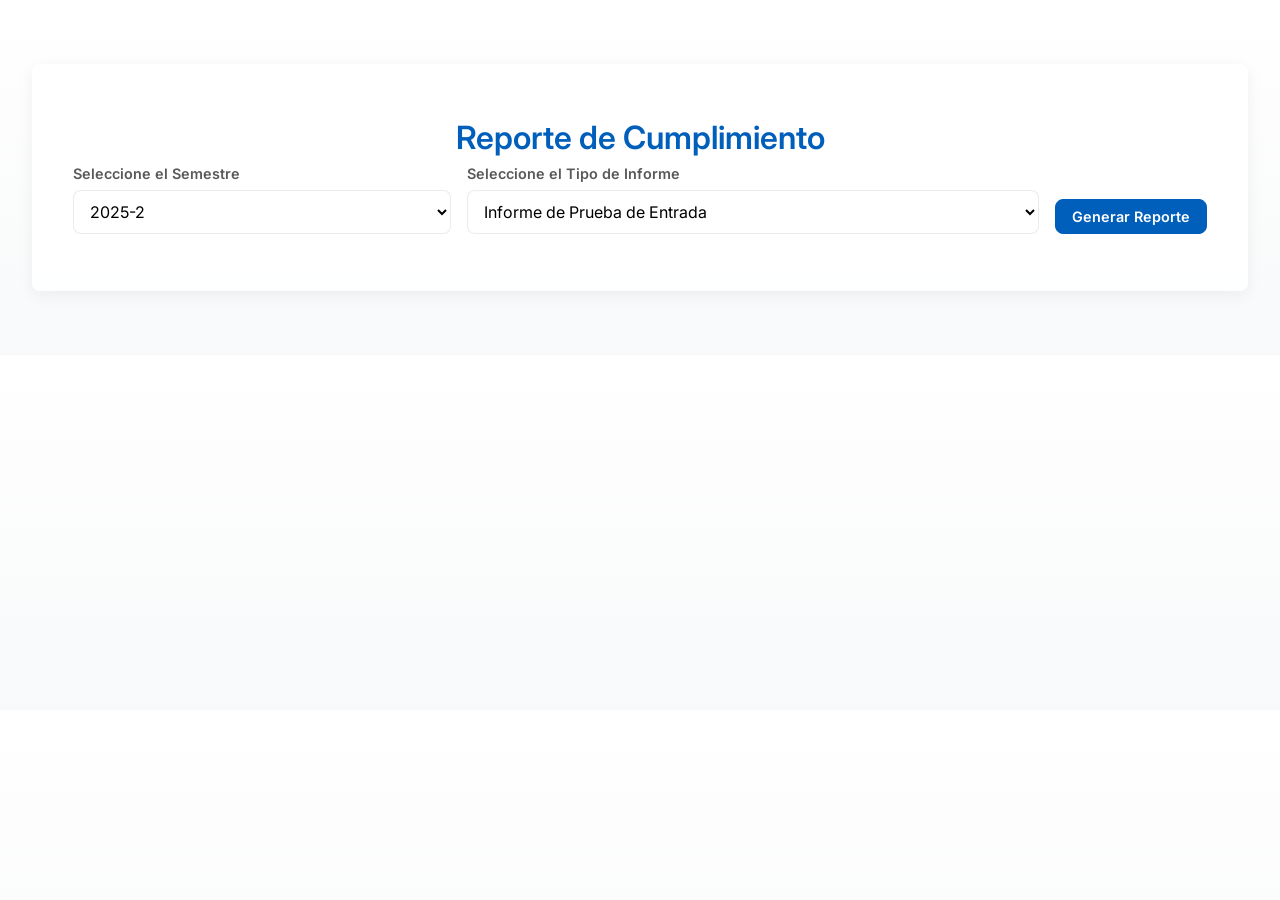
==== reporte.html @ 185ec6a6 "Add files via upload" ====
<!DOCTYPE html>
<html lang="es">
<head>
    <meta charset="UTF-8">
    <meta name="viewport" content="width=device-width, initial-scale=1.0">
    <title>Reporte de Cumplimiento de Informes</title>
    
    <!-- Fuentes de Google (las mismas de tu app principal para consistencia) -->
    <link rel="preconnect" href="https://fonts.googleapis.com">
    <link rel="preconnect" href="https://fonts.gstatic.com" crossorigin>
    <link href="https://fonts.googleapis.com/css2?family=Segoe+UI:wght@400;600;700&family=Inter:wght@400;500;600;700&display=swap" rel="stylesheet">
    
    <!-- Reutilizamos la hoja de estilos de tu aplicación principal -->
    <link rel="stylesheet" href="style.css">

    <!-- Estilos específicos para el Reporte -->
    <style>
        .dashboard-metrics {
            display: grid;
            grid-template-columns: repeat(auto-fit, minmax(180px, 1fr));
            gap: 24px;
            margin-top: 32px;
            margin-bottom: 32px;
        }
        .metric-card {
            background-color: var(--surface-ground);
            padding: 24px;
            border-radius: var(--border-radius);
            text-align: center;
            border: 1px solid var(--surface-border-light);
        }
        .metric-card h3 {
            margin: 0 0 8px 0;
            font-size: 1em;
            color: var(--text-secondary);
            font-weight: 600;
            text-transform: uppercase;
            letter-spacing: 0.5px;
        }
        .metric-card .count {
            font-size: 2.5em;
            font-weight: 700;
            color: var(--primary-color);
        }
        #report-table-container {
            overflow-x: auto;
        }
        #report-table {
            width: 100%;
            border-collapse: collapse;
            margin-top: 16px;
        }
        #report-table th, #report-table td {
            padding: 12px 16px;
            text-align: left;
            border-bottom: 1px solid var(--surface-border-light);
        }
        #report-table th {
            font-weight: 600;
            font-size: 0.9em;
            color: var(--text-secondary);
        }
        .status-tag {
            padding: 4px 10px;
            border-radius: 12px;
            font-weight: 600;
            font-size: 0.8em;
            display: inline-block;
            text-align: center;
            min-width: 90px;
        }
        .status-completado {
            background-color: var(--success-bg);
            color: var(--success-color);
        }
        .status-pendiente {
            background-color: var(--warning-bg);
            color: var(--warning-color);
        }
        .status-sin-registro {
            background-color: var(--danger-bg);
            color: var(--danger-color);
        }
    </style>
</head>
<body>

    <div class="container">
        <h1>Reporte de Cumplimiento</h1>
        
        <div class="form-section" style="display: flex; flex-wrap: wrap; gap: 16px; align-items: flex-end;">
            <div style="flex-grow: 1; min-width: 200px;">
                <label for="semester-selector">Seleccione el Semestre</label>
                <select id="semester-selector">
                    <option value="2025-2">2025-2</option>
                    <option value="2026-1">2026-1</option>
                    <!-- Agrega más semestres aquí si es necesario -->
                </select>
            </div>
            <div style="flex-grow: 1; min-width: 250px;">
                <label for="report-type-selector">Seleccione el Tipo de Informe</label>
                <select id="report-type-selector">
                    <option value="entryTest">Informe de Prueba de Entrada</option>
                    <option value="portfolio_I">Portafolio por Unidad I</option>
                    <option value="portfolio_II">Portafolio por Unidad II</option>
                    <option value="portfolio_III">Portafolio por Unidad III</option>
                    <option value="docPortfolio">Documentación de Portafolio (Evidencias)</option>
                </select>
            </div>
            <button id="load-report-btn" class="btn primary">Generar Reporte</button>
        </div>

        <div id="dashboard-loader" style="display: none; text-align: center; padding: 40px;">
            <div class="spinner" style="margin: 0 auto;"></div>
            <p style="color: var(--text-secondary); margin-top: 16px;">Cargando datos del reporte...</p>
        </div>

        <div id="report-content" style="display: none;">
            <div class="dashboard-metrics">
                <div class="metric-card">
                    <h3>Total Cursos</h3>
                    <span id="total-count" class="count">0</span>
                </div>
                <div class="metric-card">
                    <h3>Completados</h3>
                    <span id="completed-count" class="count" style="color: var(--success-color);">0</span>
                </div>
                <div class="metric-card">
                    <h3>Pendientes</h3>
                    <span id="pending-count" class="count" style="color: var(--warning-color);">0</span>
                </div>
                <div class="metric-card">
                    <h3>Sin Registro</h3>
                    <span id="unregistered-count" class="count" style="color: var(--danger-color);">0</span>
                </div>
            </div>

            <hr>

            <div id="report-table-container">
                <h2>Detalle de Cursos Asignados</h2>
                <table id="report-table">
                    <thead>
                        <tr>
                            <th>Docente</th>
                            <th>Curso</th>
                            <th>Sección</th>
                            <th>Estado del Informe</th>
                        </tr>
                    </thead>
                    <tbody>
                        <!-- Las filas se generarán dinámicamente con JavaScript -->
                    </tbody>
                </table>
            </div>
        </div>
    </div>

    <!-- El script que hará que todo funcione -->
    <script src="reporte.js"></script>
</body>
</html>
---- style.css ----
:root {
    --font-family: "Segoe UI", "Inter", -apple-system, BlinkMacSystemFont, Roboto, "Helvetica Neue", sans-serif;
    
    /* Paleta Inspirada en "Windows 12" (Conceptual) */
    --primary-color: #005fba;
    --primary-color-light: rgba(0, 120, 212, 0.15);
    --primary-color-focus-ring: rgba(0, 120, 212, 0.3);
    
    --success-color: #0d875a;
    --warning-color: #b48700;
    --danger-color: #d13438;
    --orange-color: #f7630c;

    --success-bg: #e7f4f0;
    --warning-bg: #fff9e6;
    --danger-bg: #fdf0f0;
    --orange-bg: #fff4ec;

    --text-primary: #0d0d0d;
    --text-secondary: #595959;
    --text-on-primary: #ffffff;
    
    --surface-ground: #f9f9f9;
    --surface-card: rgba(255, 255, 255, 0.85); /* Efecto Acrílico */
    --surface-border: rgba(0, 0, 0, 0.08);
    --surface-border-light: rgba(0, 0, 0, 0.05);
    
    --border-radius: 8px;
    --transition-speed: 0.25s;
    --box-shadow: 0 4px 16px rgba(0,0,0,0.06);
    --box-shadow-hover: 0 8px 24px rgba(0,0,0,0.08);
}

body {
    font-family: var(--font-family);
    background-color: var(--surface-ground);
    background-image: linear-gradient(to top, #f8f9fa, #ffffff);
    color: var(--text-primary);
    margin: 0;
    padding: 32px;
    -webkit-font-smoothing: antialiased;
    -moz-osx-font-smoothing: grayscale;
}

/* --- Utilidades y Animaciones --- */
.spinner {
    width: 32px; height: 32px; border: 3px solid var(--primary-color-light);
    border-top: 3px solid var(--primary-color); border-radius: 50%;
    animation: spin 0.8s cubic-bezier(0.65, 0.05, 0.36, 1) infinite;
}
@keyframes spin { 100% { transform: rotate(360deg); } }

hr { border: 0; height: 1px; background-color: var(--surface-border-light); margin: 32px 0; }

/* --- Estructura Principal y Contenedor --- */
#app-container { display: none; }
.container {
    max-width: 1200px; margin: 32px auto;
    background: var(--surface-card);
    padding: 32px 40px; border-radius: var(--border-radius);
    box-shadow: var(--box-shadow);
    border: 1px solid rgba(255,255,255,0.9);
}
h1 {
    text-align: center; color: var(--primary-color);
    font-size: 2em; font-weight: 600; margin-bottom: 8px;
}
#semester-display {
    text-align: center; font-size: 1.1em; font-weight: 400;
    color: var(--text-secondary); margin-bottom: 32px;
    background: var(--surface-ground); padding: 12px;
    border-radius: var(--border-radius);
}

/* --- Modales (Estilo Acrílico) --- */
.modal-overlay {
    position: fixed; top: 0; left: 0; width: 100%; height: 100%;
    z-index: 9999; display: none; justify-content: center; align-items: center;
    background-color: rgba(240, 240, 240, 0.5);
    backdrop-filter: blur(20px) saturate(1.5);
    -webkit-backdrop-filter: blur(20px) saturate(1.5);
}
.modal-content {
    background: var(--surface-card); padding: 32px; border-radius: var(--border-radius);
    width: 95%; box-shadow: var(--box-shadow-hover);
    border: 1px solid rgba(255, 255, 255, 0.9);
    position: relative;
}
.modal-close {
    position: absolute; top: 16px; right: 20px; font-size: 18px;
    font-weight: normal; cursor: pointer; color: var(--text-secondary);
    transition: color var(--transition-speed);
}
.modal-close:hover { color: var(--text-primary); }

#semesterModal, #passwordModal { display: flex; }
#semesterModal .modal-content, #passwordModal .modal-content { max-width: 380px; text-align: center; }
#semesterModal h2, #passwordModal h2 { color: var(--primary-color); margin-top: 0; margin-bottom: 24px; font-weight: 600; }
#semesterLoader, #passwordLoader { display: none; margin-top: 15px; }
#passwordModal { display: none; } /* Oculto por defecto */
#passwordValidationMessage { color: var(--danger-color); height: 20px; font-weight: 500; margin-top: 10px;}

/* --- Formularios y Entradas (Estilo Fluent) --- */
.form-section { margin-bottom: 24px; }
.form-section label {
    font-weight: 600; display: block; margin-bottom: 8px; font-size: 0.9em;
    color: var(--text-secondary);
}
select, input[type="text"], input[type="number"], input[type="password"], textarea {
    width: 100%; box-sizing: border-box; padding: 10px 12px;
    border: 1px solid var(--surface-border); border-radius: var(--border-radius);
    font-size: 1em; font-family: var(--font-family);
    background-color: #ffffff;
    transition: border-color var(--transition-speed), box-shadow var(--transition-speed);
}
select:focus, input:focus, textarea:focus {
    outline: none; border-color: var(--primary-color);
    box-shadow: 0 0 0 3px var(--primary-color-focus-ring);
}
input::placeholder { color: #a1a1a1; }
.input-error { border-color: var(--danger-color) !important; }

/* --- Búsqueda --- */
#search-section { display: none; }
.search-form { display: flex; gap: 8px; }
.search-input-wrapper { position: relative; flex-grow: 1; }
#search-loader { display: none; align-items: center; justify-content: center; flex-direction: column; gap: 15px; padding: 40px 20px; text-align:center; }
#search-loader h2 { font-weight: 400; color: var(--text-secondary); }
.suggestions-container {
    display: none; position: absolute; background-color: #fff;
    border: 1px solid var(--surface-border); top: calc(100% + 4px);
    left: 0; right: 0; z-index: 1000;
    max-height: 240px; overflow-y: auto;
    box-shadow: var(--box-shadow); border-radius: var(--border-radius);
}
.suggestion-item { padding: 10px 15px; cursor: pointer; font-size: 1em; }
.suggestion-item:hover { background-color: var(--primary-color-light); }

/* --- Resultados y Tarjetas --- */
#results-container { margin-top: 32px; }
#teacher-details {
    background: var(--surface-ground); padding: 20px 24px; border-radius: var(--border-radius); margin-bottom: 32px;
}
#teacher-details h2 { color: var(--primary-color); margin: 0; font-size: 1.25em; font-weight: 600; }
#teacher-details p { margin: 4px 0 0; color: var(--text-secondary); }
#courses-results {
    display: grid; grid-template-columns: repeat(auto-fill, minmax(360px, 1fr)); gap: 24px;
}
.course-card {
    border: none; border-radius: var(--border-radius); padding: 24px;
    background-color: var(--surface-card); display: flex; flex-direction: column;
    box-shadow: var(--box-shadow);
    transition: transform var(--transition-speed), box-shadow var(--transition-speed);
}
.course-card:hover { transform: translateY(-4px); box-shadow: var(--box-shadow-hover); }
.course-card h3 { margin: 0 0 12px 0; font-size: 1.1em; font-weight: 600; color: var(--text-primary); }
.course-card .details-grid {
    display: grid; grid-template-columns: 1fr 1fr; gap: 8px; margin-top: 16px;
    padding-top: 16px; border-top: 1px solid var(--surface-border-light); font-size: 0.9em;
}
.course-card .detail-item strong { font-weight: 600; color: var(--text-secondary); margin-right: 6px; }

/* --- Botones (Estilo Fluent) --- */
.btn {
    border: 1px solid var(--surface-border); padding: 8px 16px; border-radius: var(--border-radius);
    cursor: pointer; font-weight: 600; font-family: var(--font-family);
    transition: all var(--transition-speed); text-decoration: none;
    display: inline-flex; align-items: center; justify-content: center; gap: 8px;
    font-size: 0.9em; background-color: #ffffff; color: var(--text-primary);
}
.btn:hover:not(:disabled) { border-color: #bdbdbd; background-color: #f9f9f9; }
.btn:focus-visible { outline: none; box-shadow: 0 0 0 3px var(--primary-color-focus-ring); border-color: var(--primary-color); }
.btn:disabled { opacity: 0.5; cursor: not-allowed; }

.btn.primary, #loadSemesterBtn, #searchButton, .btn-save, #validatePasswordBtn {
    background-color: var(--primary-color); color: var(--text-on-primary); border-color: var(--primary-color);
}
.btn.primary:hover:not(:disabled), #validatePasswordBtn:hover:not(:disabled) { background-color: #0052a2; border-color: #0052a2; }

#loadSemesterBtn, #searchButton, .btn-save, #validatePasswordBtn { font-size: 1em; padding: 10px 16px; }

.course-card .card-buttons {
    display: flex; flex-wrap: wrap; justify-content: flex-end; align-items: center;
    gap: 8px; margin-top: 20px; border-top: 1px solid var(--surface-border-light); padding-top: 20px;
}

/* --- BOTONES DE ESTADO --- */
.btn-state-new {
    background-color: var(--danger-bg);
    color: var(--danger-color);
    border-color: var(--danger-bg);
}
.btn-state-new:hover:not(:disabled) {
    background-color: #fbe7e7;
    border-color: #fbe7e7;
}
.btn-state-pending { 
    background-color: var(--warning-bg); 
    color: var(--warning-color); 
    border-color: var(--warning-bg); 
}
.btn-state-pending:hover:not(:disabled) { 
    background-color: #fff6cf; 
    border-color: #fff6cf;
}
.btn-state-completed { 
    background-color: var(--success-bg); 
    color: var(--success-color); 
    border-color: var(--success-bg); 
}
.btn-state-completed:hover:not(:disabled) { 
    background-color: #e2f2ec; 
    border-color: #e2f2ec;
}

/* --- Controles de Modales --- */
.modal-header { position: relative; }
.modal-header h2 { font-weight: 600; font-size: 1.5em; margin-bottom: 24px; color: var(--primary-color); }
.modal-header h2 small { font-size: 0.7em; color: var(--text-secondary); font-weight: 400; display: block; margin-top: 4px; }
.status-indicator {
    position: absolute; top: 0; right: 0;
    padding: 4px 10px; border-radius: 12px; font-weight: 600;
    font-size: 0.8em; transition: all var(--transition-speed);
}
.modal-footer {
    display: flex; justify-content: flex-end; align-items: center; margin-top: 24px;
    border-top: 1px solid var(--surface-border-light); padding-top: 24px;
}
#final-response, #final-response-portfolio, #final-response-doc-portfolio { flex-grow: 1; text-align: left; font-weight: 500; }
#final-response a, #final-response-portfolio a, #final-response-doc-portfolio a { color: var(--primary-color); text-decoration: none; font-weight: 600; }

/* --- ESTILO DE PORCENTAJE UNIFICADO --- */
.percent, .percentage {
    padding: 5px 8px; border-radius: var(--border-radius);
    font-weight: 600; font-size: 0.9em; text-align: center;
    background-color: var(--surface-ground); color: var(--text-secondary);
}
.pct-bg-green { background-color: var(--success-bg); color: var(--success-color); }
.pct-bg-yellow { background-color: var(--warning-bg); color: var(--warning-color); }
.pct-bg-red { background-color: var(--danger-bg); color: var(--danger-color); }

/* --- Modal de Prueba de Entrada --- */
#reportModal .modal-content { max-width: 1024px; max-height: 90vh; overflow-y: auto; }
.skills-header, .skill-row {
    display: grid; grid-template-columns: 2.5fr 1fr 0.8fr 1fr 0.8fr 1fr 0.8fr 1fr 40px;
    gap: 12px; align-items: center;
}
.skills-header {
    font-weight: 600; padding-bottom: 8px; border-bottom: 1px solid var(--surface-border);
    font-size: 0.8em; color: var(--text-secondary); text-transform: uppercase; letter-spacing: 0.5px;
}
.skill-row { margin-top: 12px; }
.btn-remove-skill { background-color: transparent; color: var(--text-secondary); padding: 4px; border-radius: 50%; width: 28px; height: 28px; font-size: 16px; border: none; }
.btn-remove-skill:hover { background-color: var(--danger-bg); color: var(--danger-color); }
#validation-message { color: var(--danger-color); font-weight: 500; margin-top: 12px; text-align: center; height: 20px; font-size: 0.9em; }
.corrective-measures h4, .signature-section h4 { color: var(--text-primary); font-weight: 600; margin-bottom: 16px; font-size: 1.1em; }
.checkbox-grid { display: grid; grid-template-columns: 1fr 1fr; gap: 12px; }
.checkbox-group { display: flex; align-items: center; gap: 10px; }
.checkbox-group label { font-size: 0.95em; }

/* --- Firma --- */
.signature-pad-wrapper { border: 2px dashed var(--surface-border); border-radius: var(--border-radius); position: relative; height: 180px; background: #fff; }
canvas { width: 100%; height: 100%; cursor: crosshair; touch-action: none; }
.existing-signature-wrapper iframe { width: 100%; height: 180px; border: 1px solid var(--surface-border); border-radius: var(--border-radius); }

/* --- Modal Portafolio --- */
#portfolioModal .modal-content { max-width: 1024px; max-height: 90vh; overflow-y: auto; }
.portfolio-grid { display: grid; grid-template-columns: 1.5fr 1fr 1.5fr; gap: 12px; align-items: center; }
.portfolio-grid .grid-header { font-weight: 600; color: var(--text-secondary); padding: 8px 0; border-bottom: 1px solid var(--surface-border); font-size: 0.8em; text-transform: uppercase; }
.portfolio-grid label { font-weight: 600; }
input:read-only { background-color: var(--surface-border-light); font-weight: 600; border-color: transparent; }
.portfolio-grid .percentage { position: relative; overflow: hidden; height: 38px; display: flex; justify-content: center; align-items: center; }
.portfolio-grid .sub-group { padding-left: 20px; border-left: 2px solid var(--surface-border-light); }
#portfolioValidationMsg { color: var(--danger-color); font-weight: 500; margin-top: 16px; text-align: center; height: 20px; font-size: 0.9em; }

.material-grid {
    display: grid;
    grid-template-columns: 2fr 0.5fr 0.5fr 1fr;
    gap: 12px;
    align-items: center;
    margin-top: 20px;
}
.material-grid .grid-header { font-weight: 600; text-align: center; color: var(--text-secondary); font-size: 0.8em; text-transform: uppercase; }
.material-grid label { font-size: 0.95em; }
.material-grid input[type="checkbox"] { justify-self: center; width: 18px; height: 18px; }

/* --- Modal Documentación --- */
#docPortfolioModal .modal-content { max-width: 800px; max-height: 90vh; overflow-y: auto; }
.doc-category { font-weight: 600; color: var(--primary-color); margin-top: 24px; padding-bottom: 8px; font-size: 1.1em; }
.doc-subcategory { font-weight: 600; color: var(--text-primary); margin-top: 16px; margin-left: 15px; font-size: 1em; }

.doc-item {
    display: flex;
    justify-content: space-between;
    align-items: center;
    padding: 12px 15px;
    border-bottom: 1px solid var(--surface-border-light);
}
.doc-item:last-child {
    border-bottom: none;
}
.doc-item label {
    font-size: 0.95em;
    color: var(--text-secondary);
}
.doc-item-controls {
    display: flex;
    align-items: center;
    gap: 16px;
}
.folder-status {
    font-weight: 500;
    font-size: 0.9em;
    min-width: 110px;
    text-align: right;
}
.mandatory-star { color: var(--orange-color); font-weight: 600; }
.mandatory-legend { font-size: 0.8em; color: var(--text-secondary); }

/* --- [NUEVO] Estilo para la ventana flotante (Tooltip) --- */
.tooltip {
  position: relative;
  display: inline-block;
  cursor: pointer;
}
.tooltip .tooltiptext {
  visibility: hidden;
  width: 250px;
  max-width: 300px;
  background-color: #333;
  color: #fff;
  text-align: left;
  border-radius: 6px;
  padding: 8px 12px;
  position: absolute;
  z-index: 1000;
  bottom: 125%;
  left: 50%;
  margin-left: -125px;
  opacity: 0;
  transition: opacity 0.3s;
  font-size: 0.85em;
  line-height: 1.5;
  box-shadow: 0 4px 12px rgba(0,0,0,0.2);
  word-wrap: break-word;
}
.tooltip .tooltiptext::after {
  content: "";
  position: absolute;
  top: 100%;
  left: 50%;
  margin-left: -5px;
  border-width: 5px;
  border-style: solid;
  border-color: #333 transparent transparent transparent;
}
.tooltip:hover .tooltiptext {
  visibility: visible;
  opacity: 1;
}

@media (max-width: 768px) {
    body { padding: 12px; }
    .container, .modal-content { padding: 16px; }
    .skills-header, .skill-row { font-size: 0.7em; gap: 5px; grid-template-columns: 2fr repeat(7, 1fr) 30px; }
    .checkbox-grid { grid-template-columns: 1fr; }
    .material-grid { grid-template-columns: 1fr; text-align: left; gap: 16px; }
    .material-grid .grid-header { display: none; }
    .doc-item {
        flex-direction: column;
        align-items: flex-start;
        gap: 10px;
    }
    .doc-item-controls {
        width: 100%;
        justify-content: space-between;
    }
}
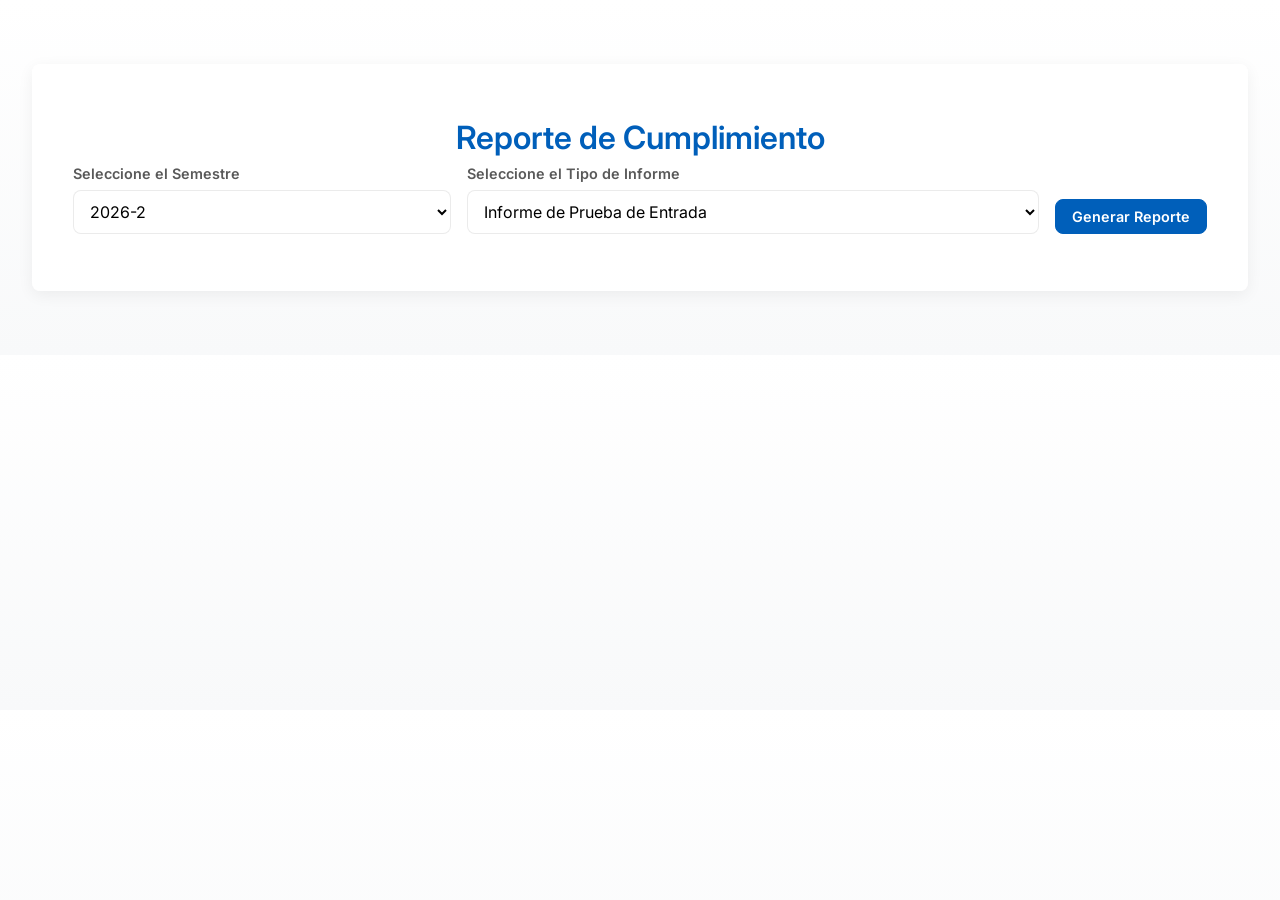
==== commit 52dc0c85: "Update reporte.html" ====
--- a/reporte.html
+++ b/reporte.html
@@ -92,20 +92,21 @@
             <div style="flex-grow: 1; min-width: 200px;">
                 <label for="semester-selector">Seleccione el Semestre</label>
                 <select id="semester-selector">
+                    <option value="2026-2">2026-2</option>
+                    <option value="2026-1">2026-1</option>
                     <option value="2025-2">2025-2</option>
-                    <option value="2026-1">2026-1</option>
-                    <!-- Agrega más semestres aquí si es necesario -->
                 </select>
             </div>
             <div style="flex-grow: 1; min-width: 250px;">
                 <label for="report-type-selector">Seleccione el Tipo de Informe</label>
-                <select id="report-type-selector">
-                    <option value="entryTest">Informe de Prueba de Entrada</option>
-                    <option value="portfolio_I">Portafolio por Unidad I</option>
-                    <option value="portfolio_II">Portafolio por Unidad II</option>
-                    <option value="portfolio_III">Portafolio por Unidad III</option>
-                    <option value="docPortfolio">Documentación de Portafolio (Evidencias)</option>
-                </select>
+                    <select id="report-type-selector">
+                        <option value="entryTest">Informe de Prueba de Entrada</option>
+                        <option value="portfolio_I">Portafolio por Unidad I</option>
+                        <option value="portfolio_II">Portafolio por Unidad II</option>
+                        <option value="portfolio_III">Portafolio por Unidad III</option>
+                        <option value="finalReport">Informe Final de Curso</option> <!-- <-- AÑADIR ESTA LÍNEA -->
+                        <option value="docPortfolio">Documentación de Portafolio (Evidencias)</option>
+                    </select>
             </div>
             <button id="load-report-btn" class="btn primary">Generar Reporte</button>
         </div>
@@ -159,4 +160,4 @@
     <!-- El script que hará que todo funcione -->
     <script src="reporte.js"></script>
 </body>
-</html>+</html>
--- a/style.css
+++ b/style.css
@@ -85,24 +85,31 @@
     width: 95%; box-shadow: var(--box-shadow-hover);
     border: 1px solid rgba(255, 255, 255, 0.9);
     position: relative;
+    display: flex; /* <-- AÑADIDO */
+    flex-direction: column; /* <-- AÑADIDO */
+    max-height: 90vh; /* <-- AÑADIDO: Limita la altura máxima */
+}
+.modal-body {
+    overflow-y: auto; /* <-- AÑADIDO: Activa el scroll si el contenido es largo */
+    padding-right: 10px; /* Espacio para el scrollbar */
 }
 .modal-close {
     position: absolute; top: 16px; right: 20px; font-size: 18px;
     font-weight: normal; cursor: pointer; color: var(--text-secondary);
     transition: color var(--transition-speed);
+    z-index: 10;
 }
 .modal-close:hover { color: var(--text-primary); }
 
 #semesterModal, #passwordModal { display: flex; }
-#semesterModal .modal-content, #passwordModal .modal-content { max-width: 380px; text-align: center; }
-#semesterModal h2, #passwordModal h2 { color: var(--primary-color); margin-top: 0; margin-bottom: 24px; font-weight: 600; }
+#semesterModal .modal-content, #passwordModal .modal-content { max-width: 380px; text-align: center; max-height: none; } /* Resetea max-height para modales pequeños */
 #semesterLoader, #passwordLoader { display: none; margin-top: 15px; }
 #passwordModal { display: none; } /* Oculto por defecto */
 #passwordValidationMessage { color: var(--danger-color); height: 20px; font-weight: 500; margin-top: 10px;}
 
 /* --- Formularios y Entradas (Estilo Fluent) --- */
 .form-section { margin-bottom: 24px; }
-.form-section label {
+.form-section label, .form-grid label, .form-grid-textareas label {
     font-weight: 600; display: block; margin-bottom: 8px; font-size: 0.9em;
     color: var(--text-secondary);
 }
@@ -214,8 +221,8 @@
 }
 
 /* --- Controles de Modales --- */
-.modal-header { position: relative; }
-.modal-header h2 { font-weight: 600; font-size: 1.5em; margin-bottom: 24px; color: var(--primary-color); }
+.modal-header { position: relative; padding-bottom: 16px; }
+.modal-header h2 { font-weight: 600; font-size: 1.5em; margin: 0; color: var(--primary-color); }
 .modal-header h2 small { font-size: 0.7em; color: var(--text-secondary); font-weight: 400; display: block; margin-top: 4px; }
 .status-indicator {
     position: absolute; top: 0; right: 0;
@@ -226,8 +233,8 @@
     display: flex; justify-content: flex-end; align-items: center; margin-top: 24px;
     border-top: 1px solid var(--surface-border-light); padding-top: 24px;
 }
-#final-response, #final-response-portfolio, #final-response-doc-portfolio { flex-grow: 1; text-align: left; font-weight: 500; }
-#final-response a, #final-response-portfolio a, #final-response-doc-portfolio a { color: var(--primary-color); text-decoration: none; font-weight: 600; }
+#final-response, #final-response-portfolio, #final-response-doc-portfolio, #final-response-final-report { flex-grow: 1; text-align: left; font-weight: 500; }
+#final-response a, #final-response-portfolio a, #final-response-doc-portfolio a, #final-response-final-report a { color: var(--primary-color); text-decoration: none; font-weight: 600; }
 
 /* --- ESTILO DE PORCENTAJE UNIFICADO --- */
 .percent, .percentage {
@@ -240,7 +247,7 @@
 .pct-bg-red { background-color: var(--danger-bg); color: var(--danger-color); }
 
 /* --- Modal de Prueba de Entrada --- */
-#reportModal .modal-content { max-width: 1024px; max-height: 90vh; overflow-y: auto; }
+#reportModal .modal-content { max-width: 1024px; }
 .skills-header, .skill-row {
     display: grid; grid-template-columns: 2.5fr 1fr 0.8fr 1fr 0.8fr 1fr 0.8fr 1fr 40px;
     gap: 12px; align-items: center;
@@ -256,7 +263,7 @@
 .corrective-measures h4, .signature-section h4 { color: var(--text-primary); font-weight: 600; margin-bottom: 16px; font-size: 1.1em; }
 .checkbox-grid { display: grid; grid-template-columns: 1fr 1fr; gap: 12px; }
 .checkbox-group { display: flex; align-items: center; gap: 10px; }
-.checkbox-group label { font-size: 0.95em; }
+.checkbox-group label { font-size: 0.95em; margin: 0; }
 
 /* --- Firma --- */
 .signature-pad-wrapper { border: 2px dashed var(--surface-border); border-radius: var(--border-radius); position: relative; height: 180px; background: #fff; }
@@ -264,10 +271,10 @@
 .existing-signature-wrapper iframe { width: 100%; height: 180px; border: 1px solid var(--surface-border); border-radius: var(--border-radius); }
 
 /* --- Modal Portafolio --- */
-#portfolioModal .modal-content { max-width: 1024px; max-height: 90vh; overflow-y: auto; }
+#portfolioModal .modal-content { max-width: 1024px; }
 .portfolio-grid { display: grid; grid-template-columns: 1.5fr 1fr 1.5fr; gap: 12px; align-items: center; }
 .portfolio-grid .grid-header { font-weight: 600; color: var(--text-secondary); padding: 8px 0; border-bottom: 1px solid var(--surface-border); font-size: 0.8em; text-transform: uppercase; }
-.portfolio-grid label { font-weight: 600; }
+.portfolio-grid label { font-weight: 600; margin: 0; }
 input:read-only { background-color: var(--surface-border-light); font-weight: 600; border-color: transparent; }
 .portfolio-grid .percentage { position: relative; overflow: hidden; height: 38px; display: flex; justify-content: center; align-items: center; }
 .portfolio-grid .sub-group { padding-left: 20px; border-left: 2px solid var(--surface-border-light); }
@@ -281,11 +288,11 @@
     margin-top: 20px;
 }
 .material-grid .grid-header { font-weight: 600; text-align: center; color: var(--text-secondary); font-size: 0.8em; text-transform: uppercase; }
-.material-grid label { font-size: 0.95em; }
+.material-grid label { font-size: 0.95em; margin: 0; }
 .material-grid input[type="checkbox"] { justify-self: center; width: 18px; height: 18px; }
 
 /* --- Modal Documentación --- */
-#docPortfolioModal .modal-content { max-width: 800px; max-height: 90vh; overflow-y: auto; }
+#docPortfolioModal .modal-content { max-width: 800px; }
 .doc-category { font-weight: 600; color: var(--primary-color); margin-top: 24px; padding-bottom: 8px; font-size: 1.1em; }
 .doc-subcategory { font-weight: 600; color: var(--text-primary); margin-top: 16px; margin-left: 15px; font-size: 1em; }
 
@@ -302,6 +309,7 @@
 .doc-item label {
     font-size: 0.95em;
     color: var(--text-secondary);
+    margin: 0;
 }
 .doc-item-controls {
     display: flex;
@@ -317,7 +325,7 @@
 .mandatory-star { color: var(--orange-color); font-weight: 600; }
 .mandatory-legend { font-size: 0.8em; color: var(--text-secondary); }
 
-/* --- [NUEVO] Estilo para la ventana flotante (Tooltip) --- */
+/* --- Tooltip --- */
 .tooltip {
   position: relative;
   display: inline-block;
@@ -359,6 +367,36 @@
   opacity: 1;
 }
 
+/* --- AÑADIDO: Estilos para la tabla de Logros del Informe Final --- */
+.styled-table {
+    border-collapse: collapse;
+    font-size: 0.9em;
+}
+.styled-table thead th {
+    background-color: var(--surface-ground);
+    padding: 10px 12px;
+    text-align: center;
+    font-weight: 600;
+    color: var(--text-secondary);
+}
+.styled-table td, .styled-table th {
+    border: 1px solid var(--surface-border);
+}
+.styled-table td:first-child {
+    width: 40%;
+}
+.styled-table td input[type="text"] {
+    border: none;
+    background: transparent;
+}
+.styled-table td input[type="text"]:focus {
+    box-shadow: none;
+    background-color: var(--primary-color-light);
+}
+.styled-table .radio-cell {
+    text-align: center;
+}
+
 @media (max-width: 768px) {
     body { padding: 12px; }
     .container, .modal-content { padding: 16px; }
@@ -375,4 +413,4 @@
         width: 100%;
         justify-content: space-between;
     }
-}
+}
